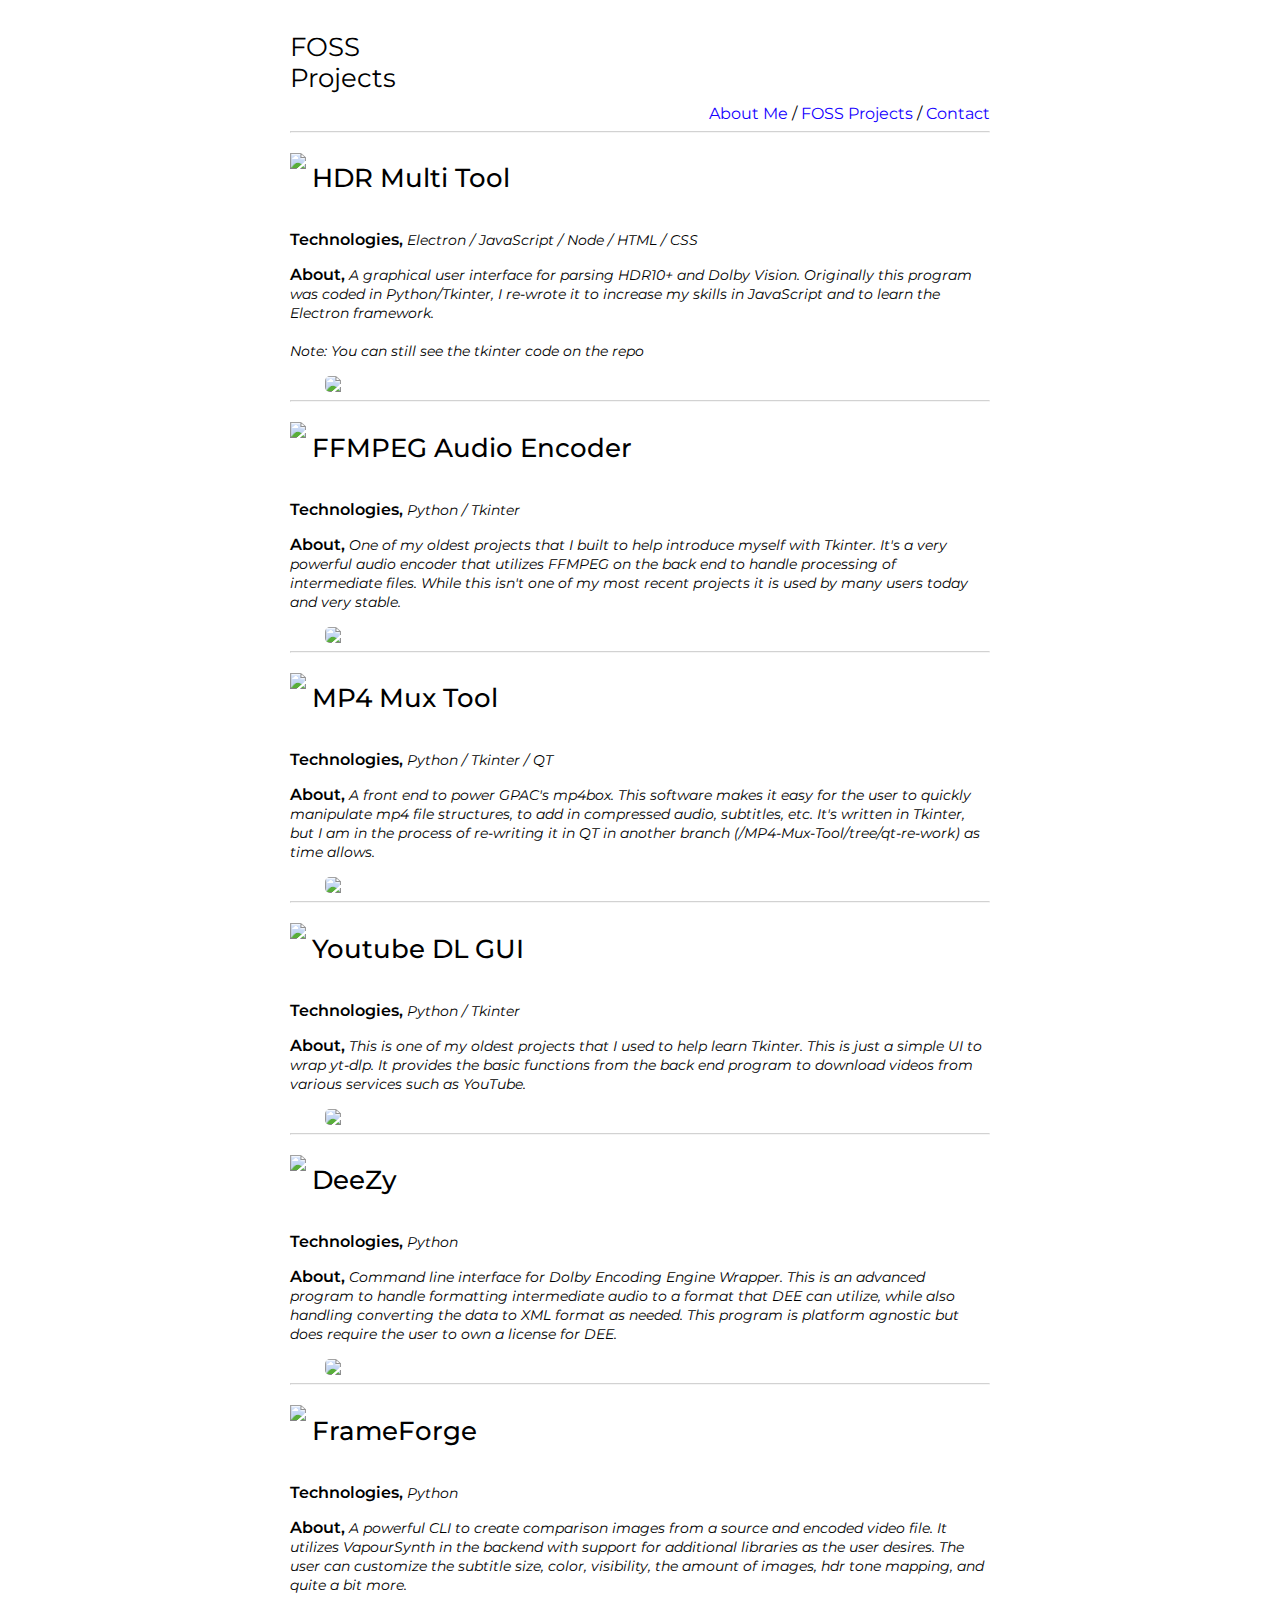
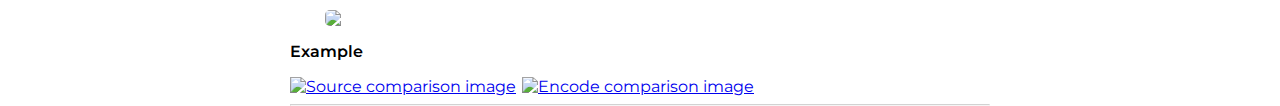
==== foss_projects.html @ b7eeef25 "feat: add initial foss_projects" ====
<!DOCTYPE html>
<html lang="en">
  <head>
    <meta charset="UTF-8" />
    <meta name="viewport" content="width=device-width, initial-scale=1.0" />
    <meta name="author" content="Jessie Wilson - FOSS Projects" />
    <meta name="description" content="Profile" />
    <meta name="keywords" content="profile" />
    <title>Jessie Wilson - FOSS</title>
    <link rel="stylesheet" type="text/css" href="static/css/index.css" />
    <link
      rel="stylesheet"
      type="text/css"
      href="static/css/foss_projects.css"
    />
  </head>
  <body>
    <container class="container">
      <header>
        <h1>FOSS Projects</h1>
        <nav>
          <span
            ><a href="./index.html" class="link">About Me</a> /
            <a href="./foss_projects.html" class="link">FOSS Projects</a> /
            <a href="./contacts.html" class="link">Contact</a></span
          >
        </nav>
      </header>
      <hr class="hr" />
      <main>
        <a
          class="link img-link"
          href="https://github.com/jlw4049/HDR-Multi-Tool"
          target="_blank"
          ><img
            src="https://raw.githubusercontent.com/jlw4049/HDR-Multi-Tool/main/electron/app/images/hdr.ico"
          />
          <h2>HDR Multi Tool</h2></a
        >
        <h3>
          Technologies,
          <span class="italic-span"
            >Electron / JavaScript / Node / HTML / CSS</span
          >
        </h3>
        <h3>
          About,
          <span class="italic-span"
            >A graphical user interface for parsing HDR10+ and Dolby Vision.
            Originally this program was coded in Python/Tkinter, I re-wrote it
            to increase my skills in JavaScript and to learn the Electron
            framework.<br /><br />Note: You can still see the tkinter code on
            the repo</span
          >
        </h3>
        <div class="tech-img-box">
          <img src="https://images2.imgbox.com/56/73/kifkH1E0_o.png" />
        </div>
        <hr class="hr" />
        <a
          class="link img-link"
          href="https://github.com/jlw4049/FFMPEG-Audio-Encoder"
          target="_blank"
          ><img
            src="https://raw.githubusercontent.com/jlw4049/FFMPEG-Audio-Encoder/master/Runtime/Images/icon.ico"
          />
          <h2>FFMPEG Audio Encoder</h2></a
        >
        <h3>
          Technologies,
          <span class="italic-span">Python / Tkinter</span>
        </h3>
        <h3>
          About,
          <span class="italic-span"
            >One of my oldest projects that I built to help introduce myself
            with Tkinter. It's a very powerful audio encoder that utilizes
            FFMPEG on the back end to handle processing of intermediate files.
            While this isn't one of my most recent projects it is used by many
            users today and very stable.</span
          >
        </h3>
        <div class="tech-img-box">
          <img
            src="https://user-images.githubusercontent.com/48299282/170381899-eb975098-0ee4-4441-989a-de61270ba917.png"
          />
        </div>
        <hr class="hr" />
        <a
          class="link img-link"
          href="https://github.com/jlw4049/MP4-Mux-Tool"
          target="_blank"
          ><img
            src="https://raw.githubusercontent.com/jlw4049/MP4-Mux-Tool/qt-re-work/images/mp4mux.ico"
          />
          <h2>MP4 Mux Tool</h2></a
        >
        <h3>
          Technologies,
          <span class="italic-span">Python / Tkinter / QT</span>
        </h3>
        <h3>
          About,
          <span class="italic-span"
            >A front end to power GPAC's mp4box. This software makes it easy for
            the user to quickly manipulate mp4 file structures, to add in
            compressed audio, subtitles, etc. It's written in Tkinter, but I am
            in the process of re-writing it in QT in another branch
            (/MP4-Mux-Tool/tree/qt-re-work) as time allows.</span
          >
        </h3>
        <div class="tech-img-box">
          <img
            src="https://raw.githubusercontent.com/jlw4049/MP4-Mux-Tool/qt-re-work/mp4-mux-tool.png"
          />
        </div>
        <hr class="hr" />
        <a
          class="link img-link"
          href="https://github.com/jlw4049/MP4-Mux-Tool"
          target="_blank"
          ><img
            src="https://raw.githubusercontent.com/jlw4049/Youtube-DL-GUI/main/Runtime/Images/youtubeDLicon.ico"
          />
          <h2>Youtube DL GUI</h2></a
        >
        <h3>
          Technologies,
          <span class="italic-span">Python / Tkinter</span>
        </h3>
        <h3>
          About,
          <span class="italic-span"
            >This is one of my oldest projects that I used to help learn
            Tkinter. This is just a simple UI to wrap yt-dlp. It provides the
            basic functions from the back end program to download videos from
            various services such as YouTube.</span
          >
        </h3>
        <div class="tech-img-box">
          <img
            src="https://user-images.githubusercontent.com/48299282/138764627-250da456-bae4-409d-94e9-9f1e36b57b77.png"
          />
        </div>
        <hr class="hr" />
        <a
          class="link img-link"
          href="https://github.com/jlw4049/DeeZy"
          target="_blank"
          ><img
            src="https://raw.githubusercontent.com/jlw4049/DeeZy/master/icon/icon.ico"
          />
          <h2>DeeZy</h2></a
        >
        <h3>
          Technologies,
          <span class="italic-span">Python</span>
        </h3>
        <h3>
          About,
          <span class="italic-span"
            >Command line interface for Dolby Encoding Engine Wrapper. This is
            an advanced program to handle formatting intermediate audio to a
            format that DEE can utilize, while also handling converting the data
            to XML format as needed. This program is platform agnostic but does
            require the user to own a license for DEE.
          </span>
        </h3>
        <div class="tech-img-box">
          <img src="https://images2.imgbox.com/3e/19/9Vo1T8xd_o.png" />
        </div>
        <hr class="hr" />
        <a
          class="link img-link"
          href="https://github.com/jlw4049/FrameForge"
          target="_blank"
          ><img
            src="https://raw.githubusercontent.com/jlw4049/FrameForge/master/images/icon.ico"
          />
          <h2>FrameForge</h2></a
        >
        <h3>
          Technologies,
          <span class="italic-span">Python</span>
        </h3>
        <h3>
          About,
          <span class="italic-span"
            >A powerful CLI to create comparison images from a source and
            encoded video file. It utilizes VapourSynth in the backend with
            support for additional libraries as the user desires. The user can
            customize the subtitle size, color, visibility, the amount of
            images, hdr tone mapping, and quite a bit more.
          </span>
        </h3>
        <div class="tech-img-box">
          <img src="https://images2.imgbox.com/0f/9f/JzMWRUXt_o.png" />
        </div>
        <h3>Example</h3>
        <div class="comparison-img-box">
          <a
            href="https://images2.imgbox.com/59/bd/woQpbay2_o.png"
            target="_blank"
          >
            <img
              src="https://camo.githubusercontent.com/ad5b47978884907d3be31265362226e0851a34b37c17b08365c1a517b7519e30/68747470733a2f2f7468756d6273322e696d67626f782e636f6d2f35392f62642f776f5170626179325f742e706e67"
              alt="Source comparison image"
            />
          </a>
          <a
            href="https://images2.imgbox.com/96/24/WzCtO3dY_o.png"
            target="_blank"
          >
            <img
              src="https://camo.githubusercontent.com/06d1c8f2956be4204d0185b2536a183ba02e501dc42fd8e1d7a297eea68ed0ec/68747470733a2f2f7468756d6273322e696d67626f782e636f6d2f39362f32342f577a43744f3364595f742e706e67"
              alt="Encode comparison image"
            />
          </a>
        </div>
        <hr class="hr" />
      </main>
    </container>
  </body>
</html>
---- static/css/index.css ----
@import url("https://fonts.googleapis.com/css2?family=Montserrat:wght@200;300;400;500;600;700;800&display=swap");

* {
  font-family: "Montserrat", sans-serif;
  box-sizing: border-box;
}

:root {
  --header-text-color: #000000;
  --body-text-color: #4d4d4d;
  --a-color: #1500ff;
  --a-visited: #a020f0;
  --a-hovered: red;
}

body {
  margin: 0;
  padding: 0;
}

.container {
  width: 90vw;
  height: 100vh;
  min-height: 700px;
  display: flex;
  flex-direction: column;
  justify-content: flex-start;
  align-items: center;
  margin: 0 auto;
}

header {
  height: 15%;
  width: 100%;
  display: flex;
  flex-direction: column;
  align-items: center;
}

header h1 {
  font-weight: 400;
  font-size: 1.6rem;
}

nav {
  height: 100%;
  width: 100%;
  display: flex;
  justify-content: center;
}

.hr {
  border-color: #e8e8e86a;
  width: 100%;
}

.small-hr {
  width: 95%;
}

main {
  height: calc(85% - 6px);
  width: 100%;
}

main h2 {
  font-weight: 500;
  font-size: 1.6rem;
}

main h3 {
  font-weight: 600;
  font-size: 1rem;
}

.italic-span {
  font-style: italic;
  font-size: 0.9rem;
  font-weight: 400;
}

main li {
  font-size: 0.95rem;
  color: var(--body-text-color);
  margin: 5px;
}

.profile-picture {
  height: 120px;
  width: 120px;
  position: relative;
  margin: -10px 0 0 15px;
  float: right;
  border-radius: 50%;
  align-self: center;
}

main p {
  font-weight: 400;
  font-size: 1rem;
  color: var(--body-text-color);
}

.link {
  display: inline-flex;
  align-items: center;
  text-decoration: none;
  color: var(--a-color);
}

.link:hover, .link:visited:hover {
  color: var(--a-hovered);
  text-decoration: underline;
}

.link svg {
  width: 1em;
  height: 1em;
  margin-right: 0.3em;
}

.updated-span {
  width: 100%;
  display: inline-flex;
  justify-content: end;
  font-weight: 400;
  font-size: 0.8rem;
  font-style: italic;
  color: var(--body-text-color);
}

/* .nav-div {
  display: flex;
  flex-grow: 1;
  justify-content: flex-end;
  height: 100%;
}

.small-nav {
  display: flex;
  align-items: center;
}

.small-nav svg {
  fill: lightgrey;
} */

/* This is the default above */
/* Extra small devices (phones, 576px and down) */
/* @media (max-width: 576px) {
} */

/* Small devices (landscape phones, 576px and up) */
@media (min-width: 576px) {
  .container {
    max-width: 576px;
  }

  header {
    flex-direction: row;
  }

  nav {
    display: flex;
    flex-direction: row;
    align-items: end;
    justify-content: end;
  }
}

/* Medium devices (tablets, 768px and up) */
@media (min-width: 768px) {
  .container {
    max-width: 768px;
  }
}

/* Large devices (desktops, 992px and up) */
@media (min-width: 992px) {
  .container {
    max-width: 600px;
  }

  /* .small-nav {
    display: none;
  }

  .large-nav {
    display: flex;
  }

  .dropdown-content {
    top: 100%;
    min-width: 50px;
    right: auto;
  } */
}

/* Extra large devices (large desktops, 1200px and up) */
@media (min-width: 1200px) {
  .container {
    max-width: 700px;
  }
}

/* Extra extra large devices (large desktops, 1400px and up) */
@media (min-width: 1400px) {
  .container {
    max-width: 800px;
  }
}
---- static/css/foss_projects.css ----
.img-link {
  display: inline-flex;
  color: var(--header-text-color);
}

.img-link:visited {
  color: var(--a-color);
}

/* .img-link:hover, .img-link:visited:hover {
    color: var(--a-hovered);
    text-decoration: underline;
}

.img-link:visited {
    color: var(--a-visited);
    text-decoration: underline;
} */

.img-link img {
  width: auto;
  height: 50px;
  align-self: center;
  transition: transform 0.3s ease;
}

.img-link img:hover {
  transform: scale(1.1);
}

.img-link h2 {
  margin-left: 6px;
}

.tech-img-box {
  height: auto;
  width: 100%;
  display: flex;
  justify-content: center;
}

.tech-img-box img {
  height: auto;
  width: 90%;
  border-radius: 5px;
}

.comparison-img-box {
  display: flex;
  flex-direction: column;
  gap: 6px;
}

@media (min-width: 576px) {
  .comparison-img-box {
    flex-direction: row;
  }
}
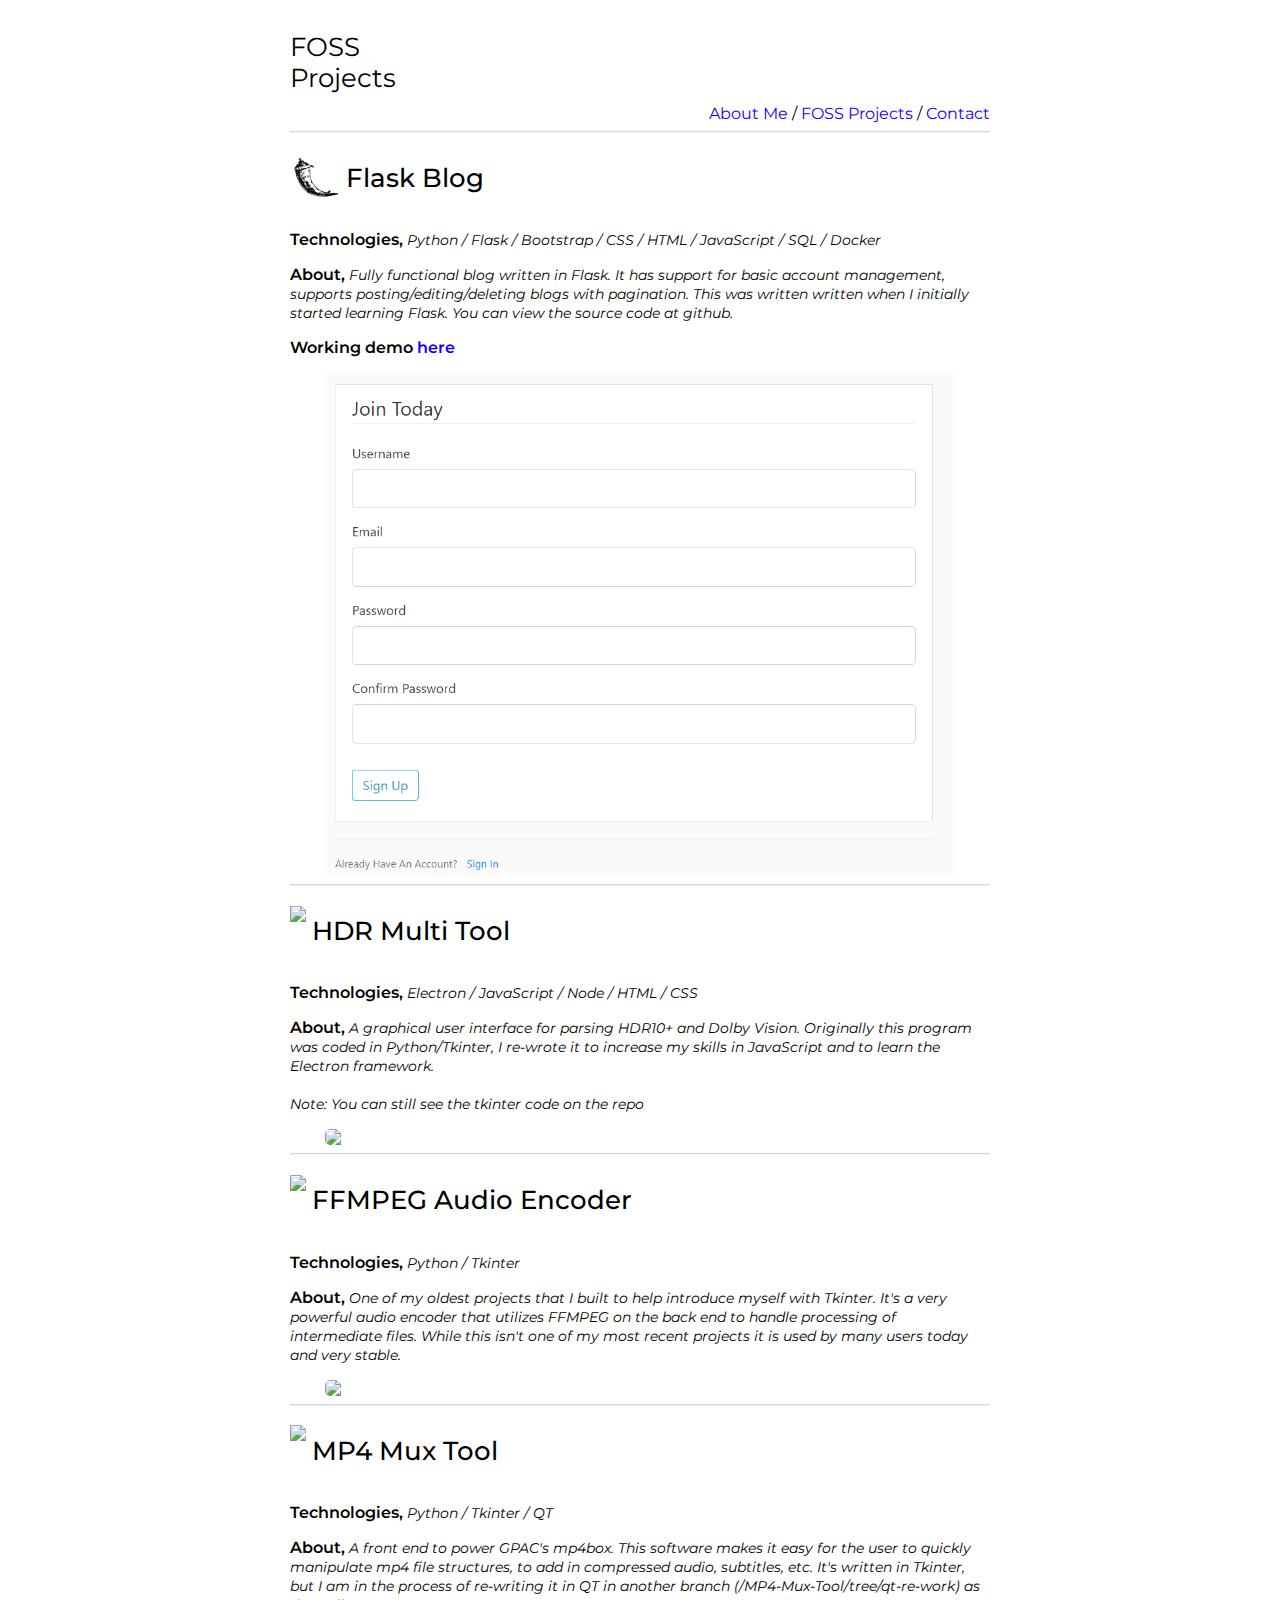
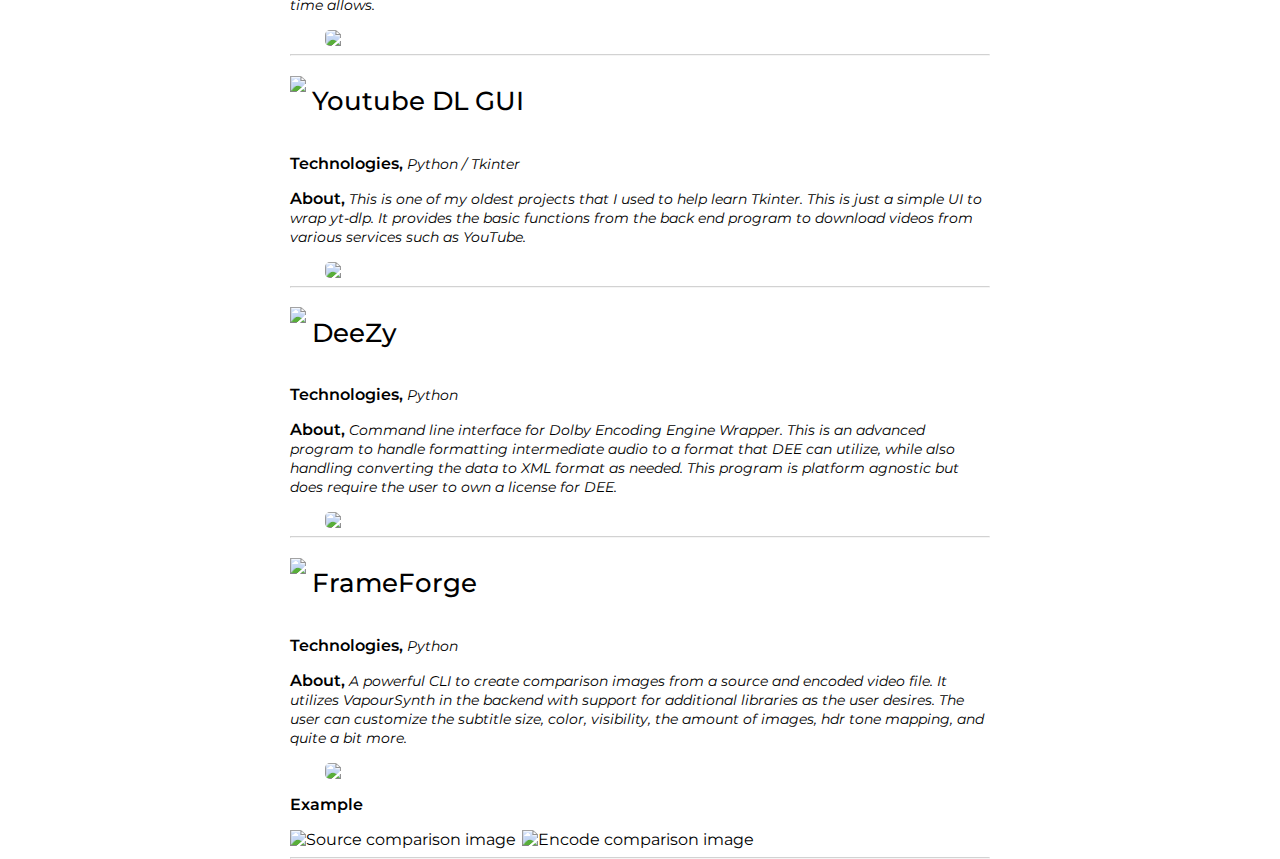
==== commit 5e4408c9: "feat: complete initial foss" ====
--- a/foss_projects.html
+++ b/foss_projects.html
@@ -30,6 +30,43 @@
       <main>
         <a
           class="link img-link"
+          href="https://github.com/jlw4049/Blog-Flask"
+          target="_blank"
+          ><img src="static/images/flask.png" alt="flask" />
+          <h2>Flask Blog</h2></a
+        >
+        <h3>
+          Technologies,
+          <span class="italic-span"
+            >Python / Flask / Bootstrap / CSS / HTML / JavaScript / SQL /
+            Docker</span
+          >
+        </h3>
+        <h3>
+          About,
+          <span class="italic-span"
+            >Fully functional blog written in Flask. It has support for basic
+            account management, supports posting/editing/deleting blogs with
+            pagination. This was written written when I initially started
+            learning Flask. You can view the source code at github.</span
+          >
+        </h3>
+        <h3>
+          Working demo
+          <a
+            href="https://jlw4049.pythonanywhere.com/"
+            class="link"
+            target="_blank"
+            >here</a
+          >
+        </h3>
+        <div class="tech-img-box">
+          <img src="static/images/flask_register.png" />
+        </div>
+        <hr class="hr" />
+
+        <a
+          class="link img-link"
           href="https://github.com/jlw4049/HDR-Multi-Tool"
           target="_blank"
           ><img
@@ -198,27 +235,20 @@
         </div>
         <h3>Example</h3>
         <div class="comparison-img-box">
-          <a
-            href="https://images2.imgbox.com/59/bd/woQpbay2_o.png"
-            target="_blank"
-          >
-            <img
-              src="https://camo.githubusercontent.com/ad5b47978884907d3be31265362226e0851a34b37c17b08365c1a517b7519e30/68747470733a2f2f7468756d6273322e696d67626f782e636f6d2f35392f62642f776f5170626179325f742e706e67"
-              alt="Source comparison image"
-            />
-          </a>
-          <a
-            href="https://images2.imgbox.com/96/24/WzCtO3dY_o.png"
-            target="_blank"
-          >
-            <img
-              src="https://camo.githubusercontent.com/06d1c8f2956be4204d0185b2536a183ba02e501dc42fd8e1d7a297eea68ed0ec/68747470733a2f2f7468756d6273322e696d67626f782e636f6d2f39362f32342f577a43744f3364595f742e706e67"
-              alt="Encode comparison image"
-            />
-          </a>
+          <img
+            id="comparison-img-1"
+            src="https://camo.githubusercontent.com/ad5b47978884907d3be31265362226e0851a34b37c17b08365c1a517b7519e30/68747470733a2f2f7468756d6273322e696d67626f782e636f6d2f35392f62642f776f5170626179325f742e706e67"
+            alt="Source comparison image"
+          />
+          <img
+            id="comparison-img-2"
+            src="https://camo.githubusercontent.com/06d1c8f2956be4204d0185b2536a183ba02e501dc42fd8e1d7a297eea68ed0ec/68747470733a2f2f7468756d6273322e696d67626f782e636f6d2f39362f32342f577a43744f3364595f742e706e67"
+            alt="Encode comparison image"
+          />
         </div>
         <hr class="hr" />
       </main>
     </container>
   </body>
+  <script src="static/js/foss_projects.js" type="text/javascript"></script>
 </html>
--- a/static/css/index.css
+++ b/static/css/index.css
@@ -108,7 +108,8 @@
   color: var(--a-color);
 }
 
-.link:hover, .link:visited:hover {
+.link:hover,
+.link:visited:hover {
   color: var(--a-hovered);
   text-decoration: underline;
 }
@@ -128,22 +129,6 @@
   font-style: italic;
   color: var(--body-text-color);
 }
-
-/* .nav-div {
-  display: flex;
-  flex-grow: 1;
-  justify-content: flex-end;
-  height: 100%;
-}
-
-.small-nav {
-  display: flex;
-  align-items: center;
-}
-
-.small-nav svg {
-  fill: lightgrey;
-} */
 
 /* This is the default above */
 /* Extra small devices (phones, 576px and down) */
@@ -180,20 +165,6 @@
   .container {
     max-width: 600px;
   }
-
-  /* .small-nav {
-    display: none;
-  }
-
-  .large-nav {
-    display: flex;
-  }
-
-  .dropdown-content {
-    top: 100%;
-    min-width: 50px;
-    right: auto;
-  } */
 }
 
 /* Extra large devices (large desktops, 1200px and up) */
--- a/static/css/foss_projects.css
+++ b/static/css/foss_projects.css
@@ -6,16 +6,6 @@
 .img-link:visited {
   color: var(--a-color);
 }
-
-/* .img-link:hover, .img-link:visited:hover {
-    color: var(--a-hovered);
-    text-decoration: underline;
-}
-
-.img-link:visited {
-    color: var(--a-visited);
-    text-decoration: underline;
-} */
 
 .img-link img {
   width: auto;
@@ -51,6 +41,15 @@
   gap: 6px;
 }
 
+.comparison-img-box img {
+  cursor: pointer;
+  transition: transform 0.3s ease;
+}
+
+.comparison-img-box img:hover {
+  transform: scale(1.02);
+}
+
 @media (min-width: 576px) {
   .comparison-img-box {
     flex-direction: row;
